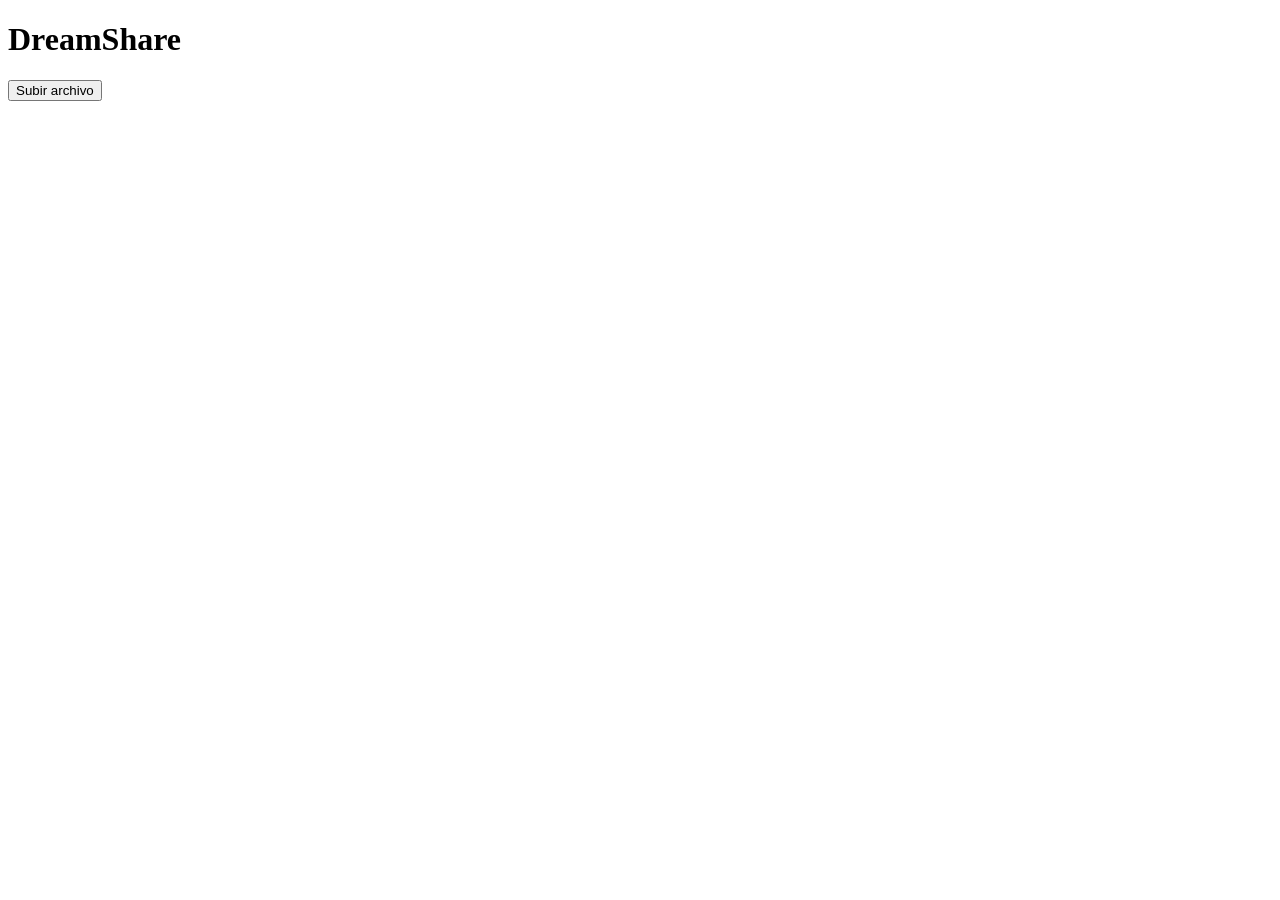
==== index.html @ 94e8ed59 "Rename Index.html to index.html" ====
<!DOCTYPE html>
<html>
<head>
<title>DreamShare</title>
<link rel="stylesheet" href="css/style.css">
</head>

<body>

<div class="container">

<h1>DreamShare</h1>

<button onclick="location.href='upload.html'">
Subir archivo
</button>

</div>

</body>
</html>
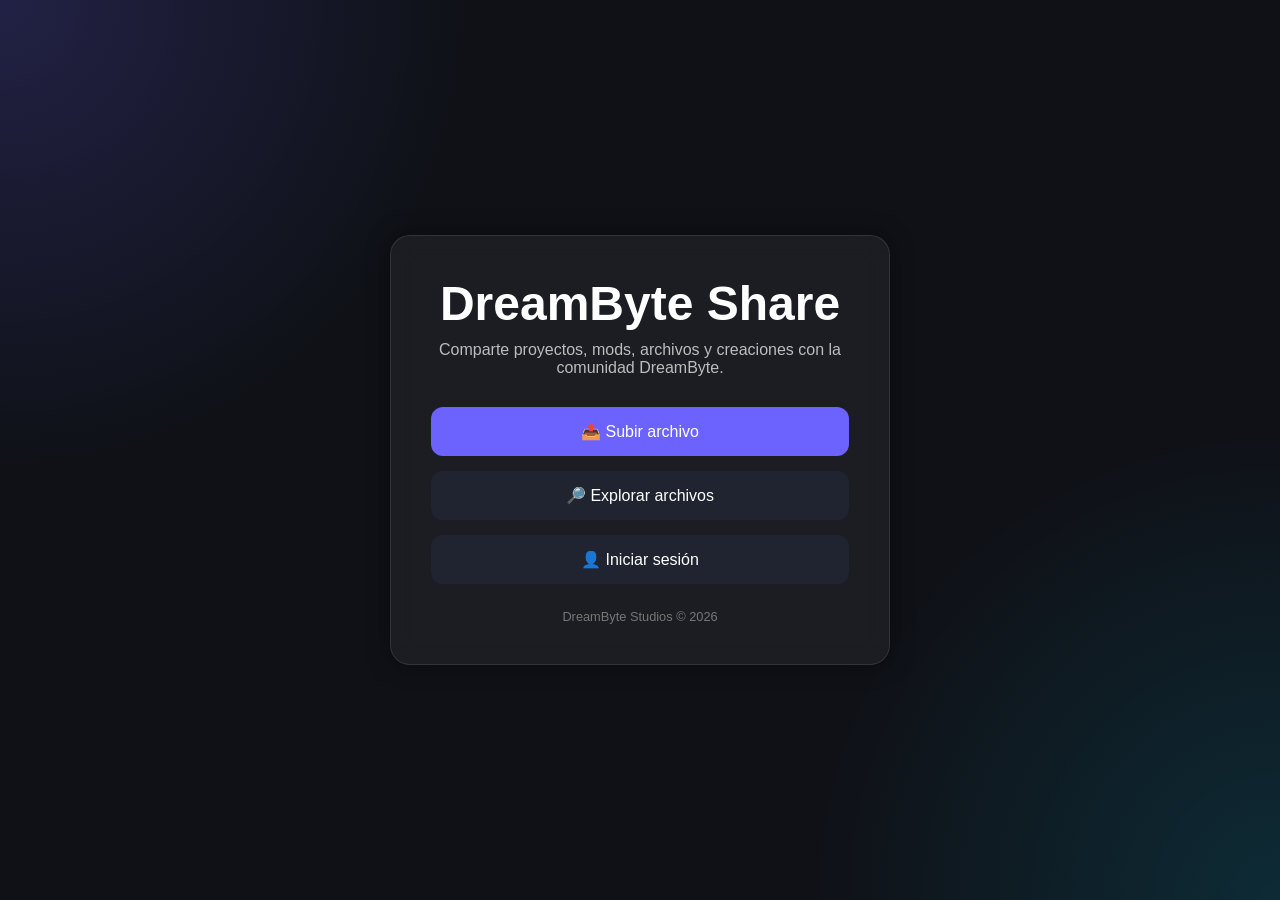
==== commit 0901a5d8: "Update HTML structure and styling for DreamByte Share" ====
--- a/index.html
+++ b/index.html
@@ -1,19 +1,139 @@
 <!DOCTYPE html>
-<html>
+<html lang="es">
 <head>
-<title>DreamShare</title>
-<link rel="stylesheet" href="css/style.css">
+    <meta charset="UTF-8">
+    <meta name="viewport" content="width=device-width, initial-scale=1.0">
+
+    <title>DreamByte Share</title>
+
+    <link rel="stylesheet" href="css/style.css">
+
+    <style>
+        *{
+            margin:0;
+            padding:0;
+            box-sizing:border-box;
+            font-family:Arial, sans-serif;
+        }
+
+        body{
+            background:#0f1117;
+            color:white;
+            min-height:100vh;
+            display:flex;
+            justify-content:center;
+            align-items:center;
+            overflow:hidden;
+        }
+
+        .background{
+            position:absolute;
+            width:100%;
+            height:100%;
+            background:
+            radial-gradient(circle at top left,#6c63ff33,transparent 30%),
+            radial-gradient(circle at bottom right,#00d4ff22,transparent 30%);
+            z-index:-1;
+        }
+
+        .container{
+            background:rgba(255,255,255,0.05);
+            border:1px solid rgba(255,255,255,0.1);
+            backdrop-filter:blur(12px);
+
+            padding:40px;
+            border-radius:20px;
+
+            width:90%;
+            max-width:500px;
+
+            text-align:center;
+
+            box-shadow:0 0 25px rgba(0,0,0,0.4);
+        }
+
+        h1{
+            font-size:3rem;
+            margin-bottom:10px;
+        }
+
+        p{
+            color:#bdbdbd;
+            margin-bottom:30px;
+        }
+
+        .buttons{
+            display:flex;
+            flex-direction:column;
+            gap:15px;
+        }
+
+        button{
+            padding:15px;
+            border:none;
+            border-radius:12px;
+
+            background:#6c63ff;
+            color:white;
+
+            font-size:1rem;
+            cursor:pointer;
+
+            transition:0.2s;
+        }
+
+        button:hover{
+            transform:scale(1.03);
+            background:#7d75ff;
+        }
+
+        .secondary{
+            background:#1f2430;
+        }
+
+        .secondary:hover{
+            background:#2b3140;
+        }
+
+        footer{
+            margin-top:25px;
+            font-size:0.8rem;
+            color:#777;
+        }
+    </style>
 </head>
 
 <body>
 
+<div class="background"></div>
+
 <div class="container">
 
-<h1>DreamShare</h1>
+    <h1>DreamByte Share</h1>
 
-<button onclick="location.href='upload.html'">
-Subir archivo
-</button>
+    <p>
+        Comparte proyectos, mods, archivos y creaciones con la comunidad DreamByte.
+    </p>
+
+    <div class="buttons">
+
+        <button onclick="location.href='upload.html'">
+            📤 Subir archivo
+        </button>
+
+        <button class="secondary" onclick="location.href='explore.html'">
+            🔎 Explorar archivos
+        </button>
+
+        <button class="secondary" onclick="location.href='login.html'">
+            👤 Iniciar sesión
+        </button>
+
+    </div>
+
+    <footer>
+        DreamByte Studios © 2026
+    </footer>
 
 </div>
 
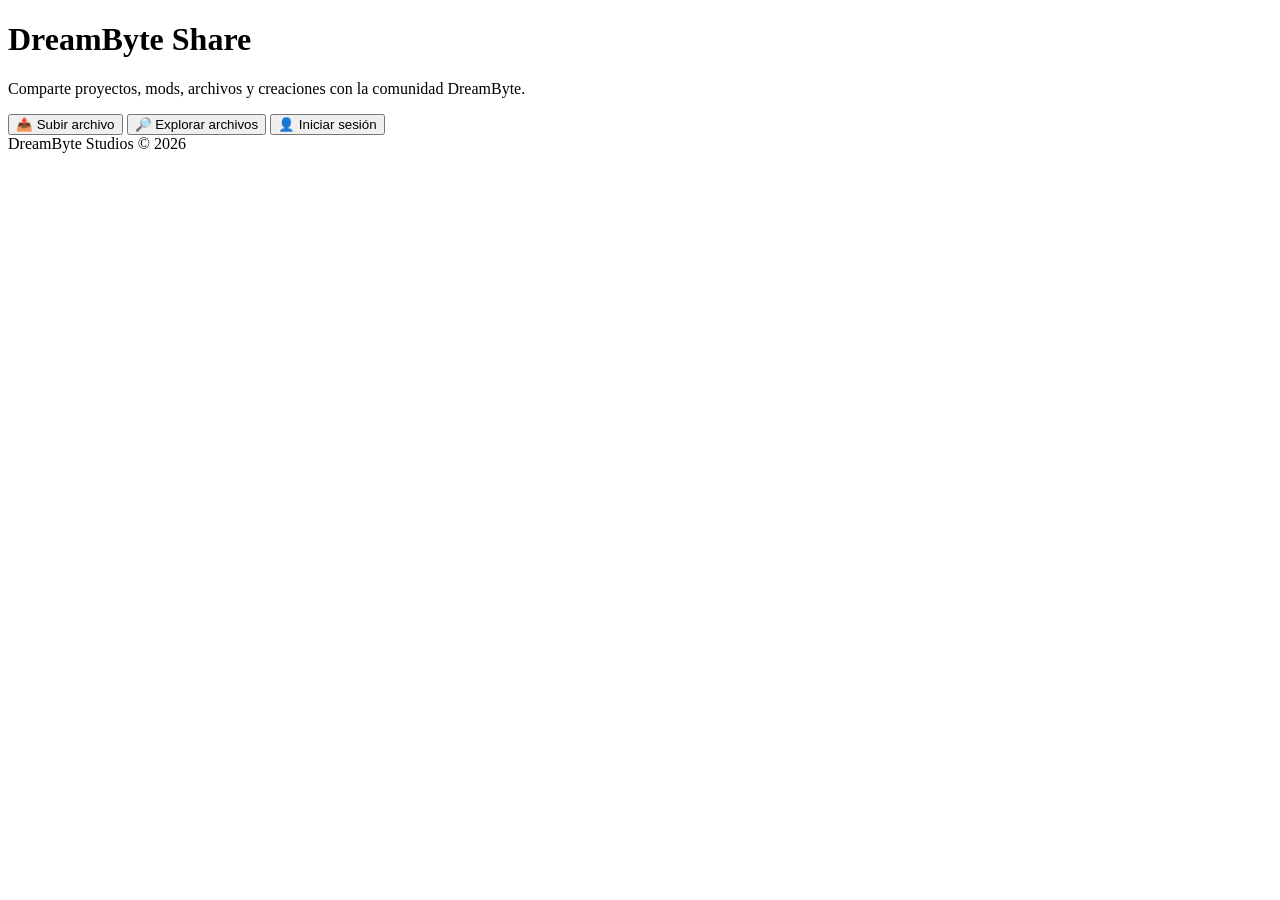
==== commit 8600d6ed: "Refactor HTML structure and update links" ====
--- a/index.html
+++ b/index.html
@@ -6,101 +6,7 @@
 
     <title>DreamByte Share</title>
 
-    <link rel="stylesheet" href="css/style.css">
-
-    <style>
-        *{
-            margin:0;
-            padding:0;
-            box-sizing:border-box;
-            font-family:Arial, sans-serif;
-        }
-
-        body{
-            background:#0f1117;
-            color:white;
-            min-height:100vh;
-            display:flex;
-            justify-content:center;
-            align-items:center;
-            overflow:hidden;
-        }
-
-        .background{
-            position:absolute;
-            width:100%;
-            height:100%;
-            background:
-            radial-gradient(circle at top left,#6c63ff33,transparent 30%),
-            radial-gradient(circle at bottom right,#00d4ff22,transparent 30%);
-            z-index:-1;
-        }
-
-        .container{
-            background:rgba(255,255,255,0.05);
-            border:1px solid rgba(255,255,255,0.1);
-            backdrop-filter:blur(12px);
-
-            padding:40px;
-            border-radius:20px;
-
-            width:90%;
-            max-width:500px;
-
-            text-align:center;
-
-            box-shadow:0 0 25px rgba(0,0,0,0.4);
-        }
-
-        h1{
-            font-size:3rem;
-            margin-bottom:10px;
-        }
-
-        p{
-            color:#bdbdbd;
-            margin-bottom:30px;
-        }
-
-        .buttons{
-            display:flex;
-            flex-direction:column;
-            gap:15px;
-        }
-
-        button{
-            padding:15px;
-            border:none;
-            border-radius:12px;
-
-            background:#6c63ff;
-            color:white;
-
-            font-size:1rem;
-            cursor:pointer;
-
-            transition:0.2s;
-        }
-
-        button:hover{
-            transform:scale(1.03);
-            background:#7d75ff;
-        }
-
-        .secondary{
-            background:#1f2430;
-        }
-
-        .secondary:hover{
-            background:#2b3140;
-        }
-
-        footer{
-            margin-top:25px;
-            font-size:0.8rem;
-            color:#777;
-        }
-    </style>
+    <link rel="stylesheet" href="style.css">
 </head>
 
 <body>
@@ -117,15 +23,15 @@
 
     <div class="buttons">
 
-        <button onclick="location.href='upload.html'">
+        <button onclick="location.href='pages/upload.html'">
             📤 Subir archivo
         </button>
 
-        <button class="secondary" onclick="location.href='explore.html'">
+        <button class="secondary" onclick="location.href='pages/explore.html'">
             🔎 Explorar archivos
         </button>
 
-        <button class="secondary" onclick="location.href='login.html'">
+        <button class="secondary" onclick="location.href='pages/login.html'">
             👤 Iniciar sesión
         </button>
 
@@ -137,5 +43,7 @@
 
 </div>
 
+<script src="app.js"></script>
+
 </body>
 </html>
